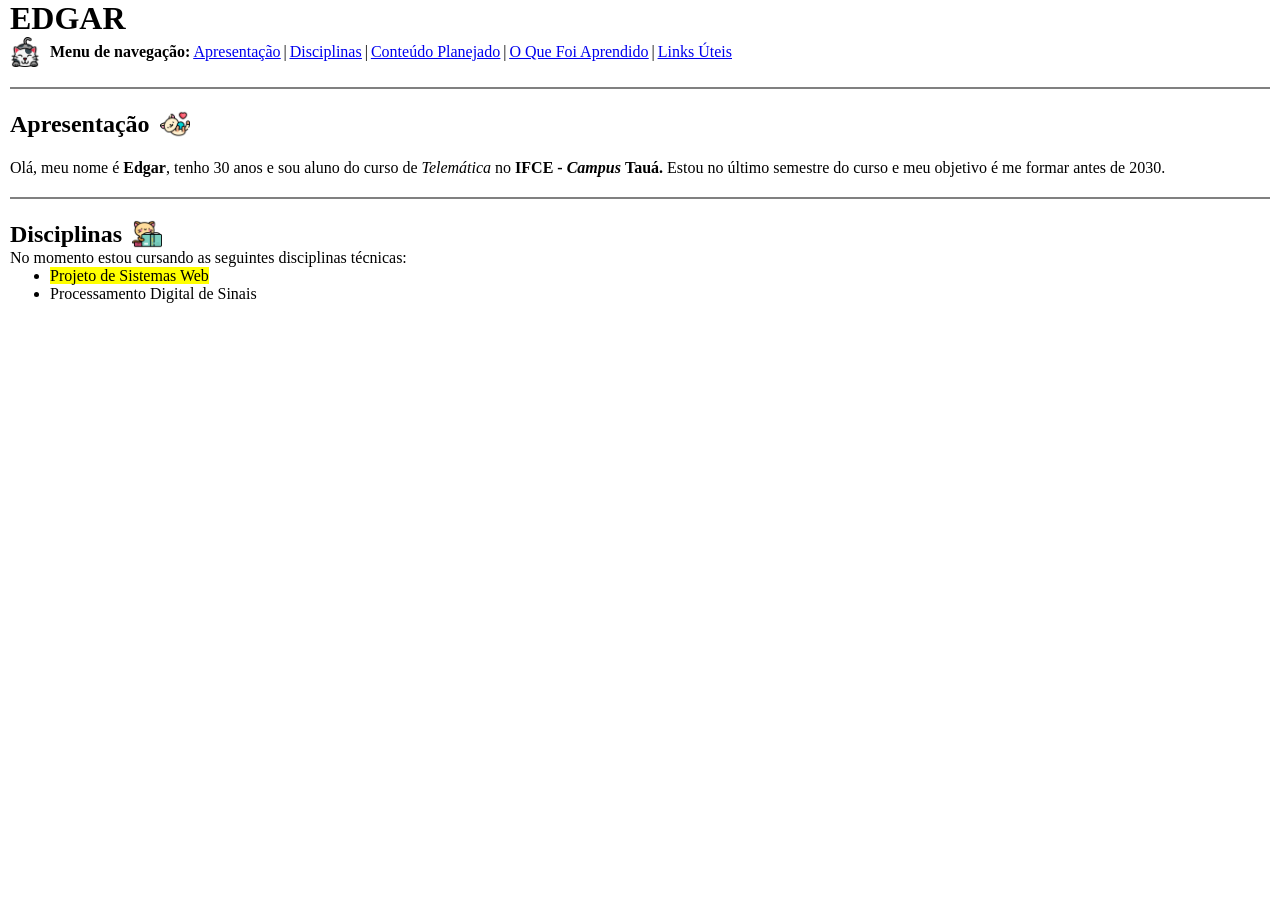
==== pratica_03/index.html @ 4ef3acab "Rename index.html to pratica_03/index.html" ====
<!DOCTYPE html>
<html lang="pt-br">
<head>
    <meta charset="UTF-8">
    <meta name="viewport" content="width=device-width, initial-scale=1.0">
    <title>Document</title>
    <link rel="stylesheet" href="./styles_03.css">
</head>

<body>
    <h1>EDGAR</h1>
    <nav class="navbar">
        <div class="logo">
            <img src="./gato_logo.png" alt="logo">
            <strong>Menu de navegação:</strong>
        </div>
        <ul class="nav-links">
            <li><a href="#"><ins>Apresentação</ins></a></li>
            <li><a href="#"><ins>Disciplinas</ins></a></li>
            <li><a href="#"><ins>Conteúdo Planejado</ins></a></li>
            <li><a href="#"><ins>O Que Foi Aprendido</ins></a></li>
            <li><a href="#"><ins>Links Úteis</ins></a></li>

        </ul>
    </nav>
    <hr>

    <section class="apresentacao">
        <div class="titulo-apresentacao">
            <h2>Apresentação</h2>
            <img src="./apresentacao-icon.png" alt="icone apresentação">
        </div>

        <p>
            Olá, meu nome é <strong>Edgar</strong>, tenho 30 anos e sou aluno do curso de 
            <em>Telemática</em> no <strong>IFCE - </strong> <em><strong>Campus </strong></em>
            <strong>Tauá. </strong>Estou no último semestre do curso e meu objetivo é me formar antes de 2030.
        </p>
    </section>
    <hr>

    <section class="disciplinas">
        <div class="titulo-disciplinas">
            <h2>Disciplinas</h2>
            <img src="./disciplinas-icon.png" alt="icone disciplinas">
        </div>

        <p>
            No momento estou cursando as seguintes disciplinas técnicas:
        </p>

        <ul>
            <li><mark>Projeto de Sistemas Web</mark></li>
            <li>Processamento Digital de Sinais</li>
        </ul>
    </section>

</body>
</html>
---- pratica_03/styles_03.css ----
*{
    margin: 0;
    padding: 0;
}

h1 {
    margin-left: 10px;
}

.navbar {
    display: flex;
    align-items: center;
    margin-left: 10px;
    gap: 3px;

}

.nav-links {
    list-style: none;
    display: flex;
    gap: 3px;
}

.nav-links li::after {
    content: "|";
    margin-left: 3px;
}

.nav-links li:last-child::after{
    content: "";
}

hr {
border: none;
height: 2px;
background-color: gray;
margin: 20px 10px;
}

.logo {
    display: flex;
    align-items: center;
    gap: 10px;
}

.logo img {
    width: 30px;
    height: 30px;
}

.apresentacao p{
    margin: 20px 10px ;
}

.titulo-apresentacao {
    display: flex;
    align-items: center;
    gap: 10px;
    margin-left: 10px;
}

.titulo-apresentacao img{
    width: 30px;
    height: 30px;
}

.disciplinas{
    margin: 20px 10px;
}

.titulo-disciplinas{
    display: flex;
    align-items: center;
    gap: 10px;
}

.titulo-disciplinas img{
    width: 30px;
    height: 30px;
}

.disciplinas ul{
    margin-left: 40px;
}
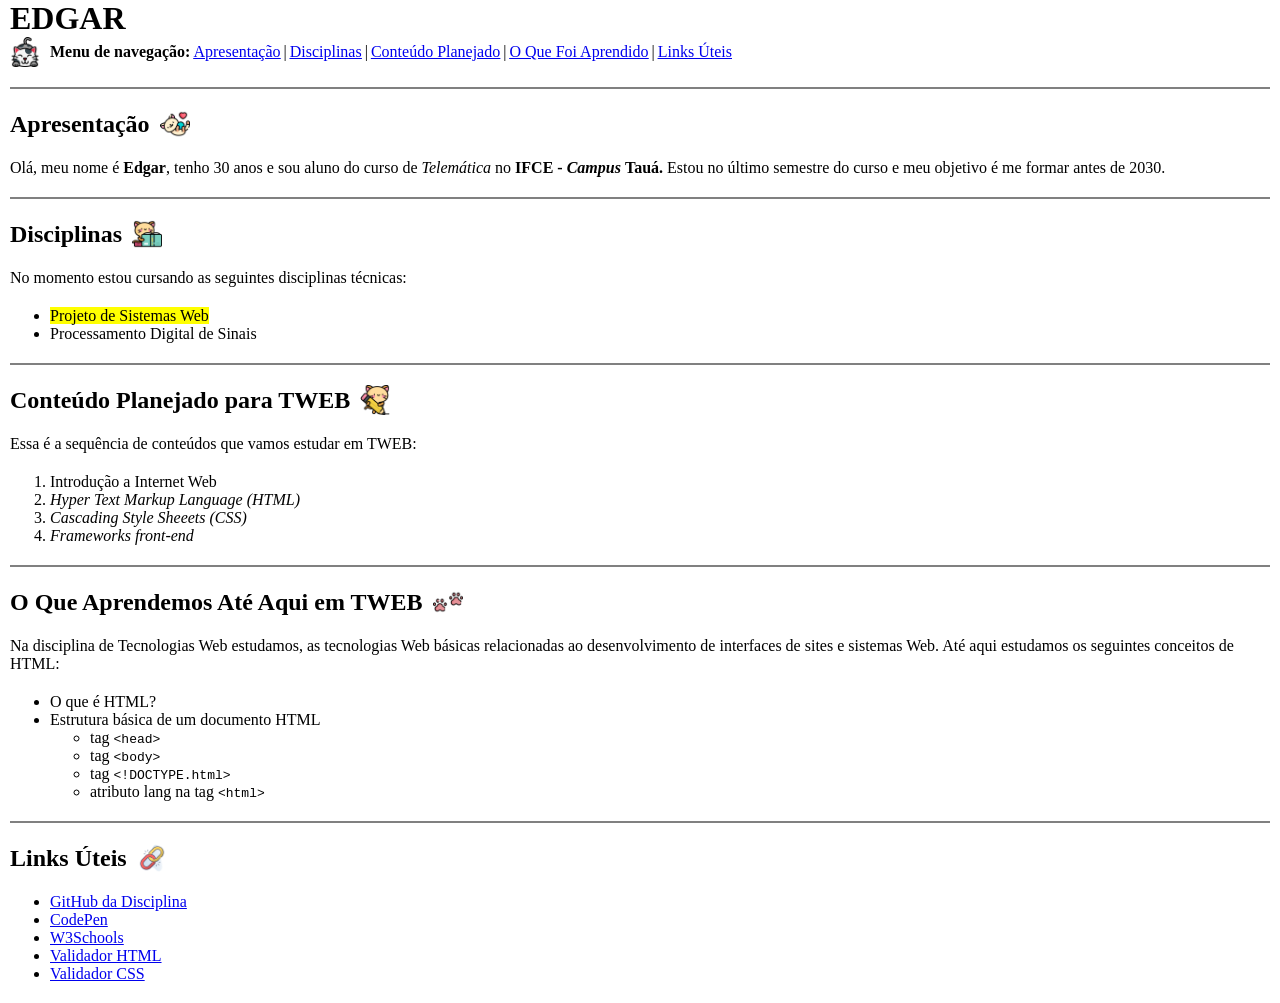
==== commit ce0d4dc2: "Adiciona novas seções e estilos e finaliza a prática 03 de PSW" ====
--- a/pratica_03/index.html
+++ b/pratica_03/index.html
@@ -4,14 +4,14 @@
     <meta charset="UTF-8">
     <meta name="viewport" content="width=device-width, initial-scale=1.0">
     <title>Document</title>
-    <link rel="stylesheet" href="./styles_03.css">
+    <link rel="stylesheet" href="./css/styles.css">
 </head>
 
 <body>
     <h1>EDGAR</h1>
     <nav class="navbar">
         <div class="logo">
-            <img src="./gato_logo.png" alt="logo">
+            <img src="./img/gato_logo.png" alt="logo">
             <strong>Menu de navegação:</strong>
         </div>
         <ul class="nav-links">
@@ -28,12 +28,12 @@
     <section class="apresentacao">
         <div class="titulo-apresentacao">
             <h2>Apresentação</h2>
-            <img src="./apresentacao-icon.png" alt="icone apresentação">
+            <img src="./img/apresentacao-icon.png" alt="icone seção apresentação">
         </div>
 
         <p>
             Olá, meu nome é <strong>Edgar</strong>, tenho 30 anos e sou aluno do curso de 
-            <em>Telemática</em> no <strong>IFCE - </strong> <em><strong>Campus </strong></em>
+            <em>Telemática</em> no <strong>IFCE - <i>Campus </i></strong>
             <strong>Tauá. </strong>Estou no último semestre do curso e meu objetivo é me formar antes de 2030.
         </p>
     </section>
@@ -42,7 +42,7 @@
     <section class="disciplinas">
         <div class="titulo-disciplinas">
             <h2>Disciplinas</h2>
-            <img src="./disciplinas-icon.png" alt="icone disciplinas">
+            <img src="./img/disciplinas-icon.png" alt="icone seção disciplinas">
         </div>
 
         <p>
@@ -54,6 +54,67 @@
             <li>Processamento Digital de Sinais</li>
         </ul>
     </section>
+    <hr>
+
+    <section class="conteudo-planejado">
+        <div class="titulo-conteudo-planejado">
+            <h2>Conteúdo Planejado para TWEB</h2>
+            <img src="./img/conteudo_planejado_logo.png" alt="icone seção conteúdo planejado">
+        </div>
+
+        <p>
+            Essa é a sequência de conteúdos que vamos estudar em TWEB:
+        </p>
+
+        <ol>
+            <li>Introdução a Internet Web</li>
+            <li><i>Hyper Text Markup Language (HTML)</i></li>
+            <li><i>Cascading Style Sheeets (CSS)</i></li>
+            <li><i>Frameworks front-end</i></li>
+        </ol>
+    </section>
+    <hr>
+
+    <section class="o-que-aprendemos">
+        <div class="titulo-o-que-aprendemos">
+            <h2>O Que Aprendemos Até Aqui em TWEB</h2>
+            <img src="./img/o_que_aprendemos_logo.png" alt="icone seção o que aprendemos até aqui em TWEB">
+        </div>
+
+        <p>Na disciplina de Tecnologias Web estudamos, as tecnologias Web básicas
+            relacionadas ao desenvolvimento de interfaces de sites e sistemas Web. 
+            Até aqui estudamos os seguintes conceitos de HTML:
+        </p>
+
+        <ul>
+            <li>O que é HTML?</li>
+            <li>Estrutura básica de um documento HTML
+                <ul>
+                    <li>tag <code>&lt;head&gt;</code></li>
+                    <li>tag <code>&lt;body&gt;</code></li>
+                    <li>tag <code>&lt;!DOCTYPE.html&gt;</code></li>
+                    <li>atributo lang na tag <code>&lt;html&gt;</code></li>
+                </ul>
+            </li>
+        </ul>
+    </section>
+    <hr>
+
+    <section class="links-uteis">
+        <div class="titulo-links-uteis">
+            <h2>Links Úteis</h2>
+            <img src="./img/links_uteis_logo.png" alt="icone seção links úteis">
+        </div>
+
+        <ul>
+            <li><a href="https://github.com/lucas-lfm/tweb-ads-base-2024.2.git" target="_blank">GitHub da Disciplina</a></li>
+            <li><a href="https://codepen.io/" target="_blank">CodePen</a></li>
+            <li><a href="https://www.w3schools.com/" target="_blank">W3Schools</a></li>
+            <li><a href="https://validator.w3.org/">Validador HTML</a></li>
+            <li><a href="https://jigsaw.w3.org/css-validator/" target="_blank">Validador CSS</a></li>
+        </ul>
+
+    </section>
 
 </body>
 </html>
--- a/pratica_03/css/styles.css
+++ b/pratica_03/css/styles.css
@@ -0,0 +1,154 @@
+*{
+    margin: 0;
+    padding: 0;
+}
+
+h1 {
+    margin-left: 10px;
+}
+
+.navbar {
+    display: flex;
+    align-items: center;
+    margin-left: 10px;
+    gap: 3px;
+
+}
+
+.nav-links {
+    list-style: none;
+    display: flex;
+    gap: 3px;
+}
+
+.nav-links li::after {
+    content: "|";
+    margin-left: 3px;
+}
+
+.nav-links li:last-child::after{
+    content: "";
+}
+
+hr {
+border: none;
+height: 2px;
+background-color: gray;
+margin: 20px 10px;
+}
+
+.logo {
+    display: flex;
+    align-items: center;
+    gap: 10px;
+}
+
+.logo img {
+    width: 30px;
+    height: 30px;
+}
+
+.apresentacao p{
+    margin: 20px 10px ;
+}
+
+.titulo-apresentacao {
+    display: flex;
+    align-items: center;
+    gap: 10px;
+    margin-left: 10px;
+}
+
+.titulo-apresentacao img{
+    width: 30px;
+    height: 30px;
+}
+
+.disciplinas{
+    margin: 20px 10px;
+}
+
+.disciplinas p{
+    margin: 20px 0px;
+}
+
+.titulo-disciplinas{
+    display: flex;
+    align-items: center;
+    gap: 10px;
+}
+
+.titulo-disciplinas img{
+    width: 30px;
+    height: 30px;
+}
+
+.disciplinas ul{
+    margin-left: 40px;
+}
+
+.conteudo-planejado{
+    margin: 20px 10px;
+}
+
+.titulo-conteudo-planejado{
+    display: flex;
+    align-items: center;
+    gap: 10px;
+}
+
+.conteudo-planejado p{
+    margin: 20px 0px;
+}
+
+.titulo-conteudo-planejado img{
+    width: 30px;
+    height: 30px;
+}
+
+.conteudo-planejado ol{
+    margin-left: 40px;
+}
+
+.o-que-aprendemos{
+    margin: 20px 10px;
+}
+
+.titulo-o-que-aprendemos{
+    display: flex;
+    align-items: center;
+    gap: 10px;
+}
+
+.titulo-o-que-aprendemos img{
+    width: 30px;
+    height: 30px;
+}
+
+.o-que-aprendemos p{
+    margin: 20px 0px;
+}
+
+.o-que-aprendemos ul{
+    margin-left: 40px;
+}
+
+.links-uteis{
+    margin: 20px 10px;
+}
+
+.titulo-links-uteis{
+    display: flex;
+    align-items: center;
+    gap: 10px;
+}
+
+.titulo-links-uteis img{
+    width: 30px;
+    height: 30px;
+}
+
+.links-uteis ul{
+   margin-left: 40px;
+   margin-top: 20px;
+}
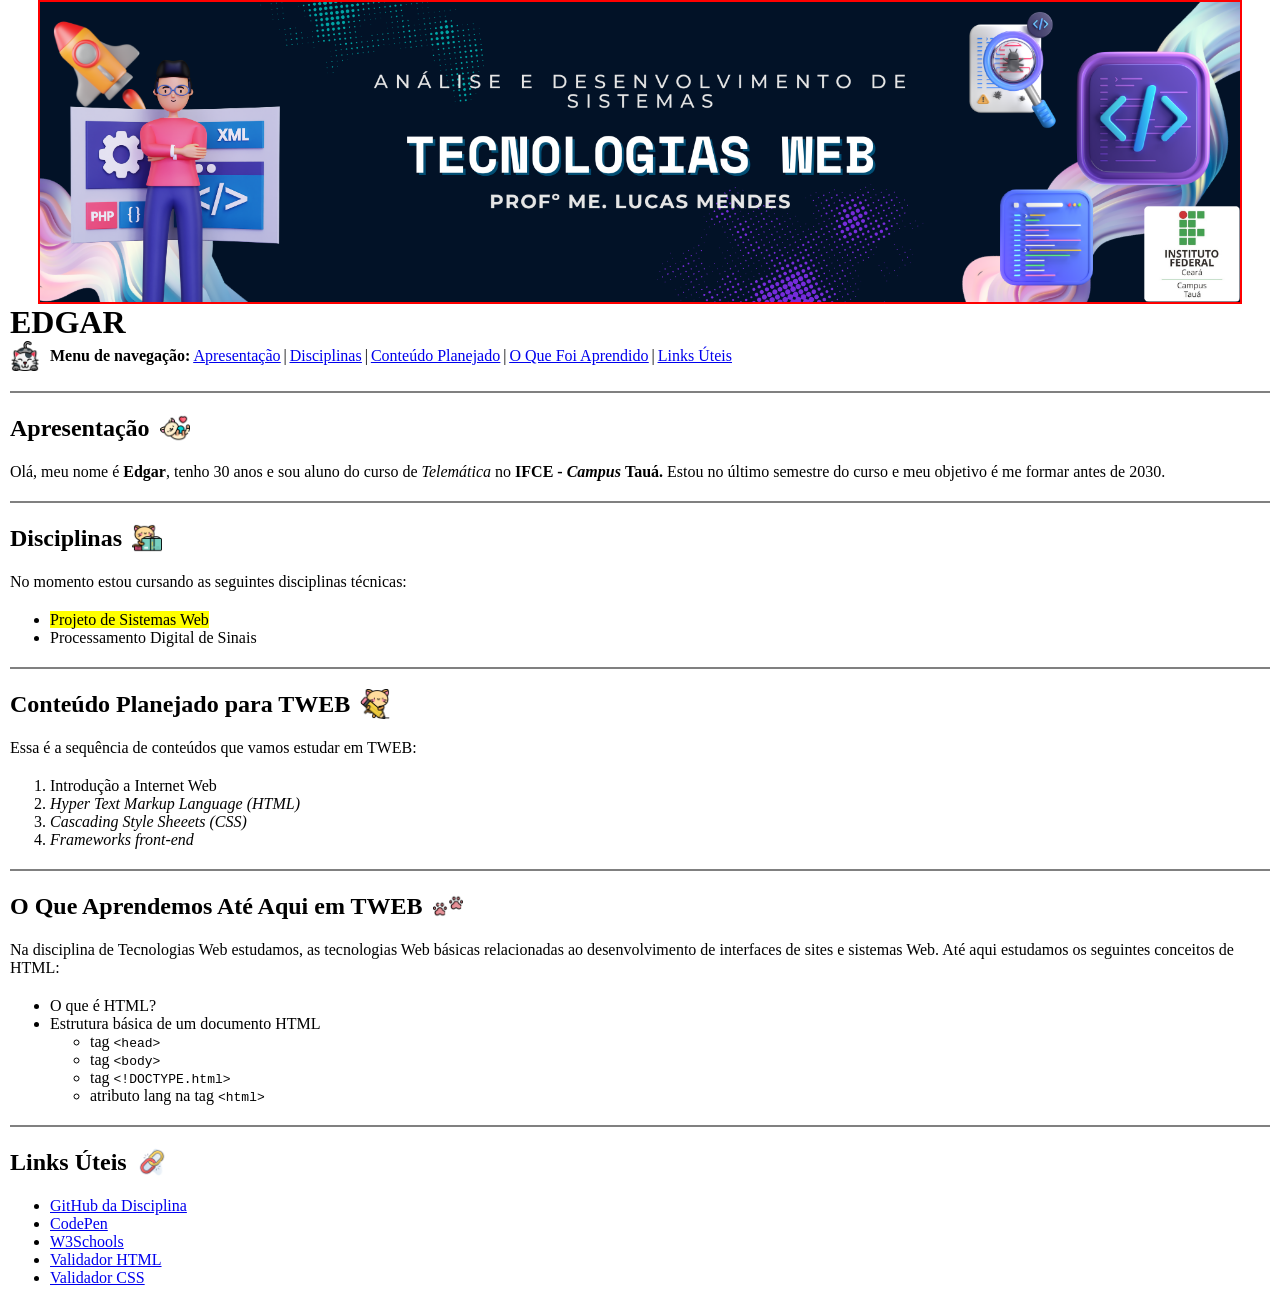
==== commit b153c057: "Inicia a pratica 05 adicionando tags semanticas ao HTML, adiciona imagem de banner e introduz classe" ====
--- a/pratica_03/index.html
+++ b/pratica_03/index.html
@@ -8,99 +8,109 @@
 </head>
 
 <body>
-    <h1>EDGAR</h1>
-    <nav class="navbar">
-        <div class="logo">
-            <img src="./img/gato_logo.png" alt="logo">
-            <strong>Menu de navegação:</strong>
-        </div>
-        <ul class="nav-links">
-            <li><a href="#"><ins>Apresentação</ins></a></li>
-            <li><a href="#"><ins>Disciplinas</ins></a></li>
-            <li><a href="#"><ins>Conteúdo Planejado</ins></a></li>
-            <li><a href="#"><ins>O Que Foi Aprendido</ins></a></li>
-            <li><a href="#"><ins>Links Úteis</ins></a></li>
 
-        </ul>
-    </nav>
-    <hr>
-
-    <section class="apresentacao">
-        <div class="titulo-apresentacao">
-            <h2>Apresentação</h2>
-            <img src="./img/apresentacao-icon.png" alt="icone seção apresentação">
+    <header>
+        <div class="banner center-content max-width-container">
+            <img src="./img-banner/image.png" alt="banner com a identificaçao do curso, disciplina e professor">
         </div>
 
-        <p>
-            Olá, meu nome é <strong>Edgar</strong>, tenho 30 anos e sou aluno do curso de 
-            <em>Telemática</em> no <strong>IFCE - <i>Campus </i></strong>
-            <strong>Tauá. </strong>Estou no último semestre do curso e meu objetivo é me formar antes de 2030.
-        </p>
-    </section>
-    <hr>
+        <h1>EDGAR</h1>
+        <nav class="navbar">
+            <div class="logo">
+                <img src="./img/gato_logo.png" alt="logo">
+                <strong>Menu de navegação:</strong>
+            </div>
+            <ul class="nav-links">
+                <li><a href="#"><ins>Apresentação</ins></a></li>
+                <li><a href="#"><ins>Disciplinas</ins></a></li>
+                <li><a href="#"><ins>Conteúdo Planejado</ins></a></li>
+                <li><a href="#"><ins>O Que Foi Aprendido</ins></a></li>
+                <li><a href="#"><ins>Links Úteis</ins></a></li>
 
-    <section class="disciplinas">
-        <div class="titulo-disciplinas">
-            <h2>Disciplinas</h2>
-            <img src="./img/disciplinas-icon.png" alt="icone seção disciplinas">
-        </div>
+            </ul>
+        </nav>
+        <hr>
+    </header>
 
-        <p>
-            No momento estou cursando as seguintes disciplinas técnicas:
-        </p>
+    <main>
+        <section class="apresentacao">
+            <div class="titulo-apresentacao">
+                <h2>Apresentação</h2>
+                <img src="./img/apresentacao-icon.png" alt="icone seção apresentação">
+            </div>
 
-        <ul>
-            <li><mark>Projeto de Sistemas Web</mark></li>
-            <li>Processamento Digital de Sinais</li>
-        </ul>
-    </section>
-    <hr>
+            <p>
+                Olá, meu nome é <strong>Edgar</strong>, tenho 30 anos e sou aluno do curso de 
+                <em>Telemática</em> no <strong>IFCE - <i>Campus </i></strong>
+                <strong>Tauá. </strong>Estou no último semestre do curso e meu objetivo é me formar antes de 2030.
+            </p>
+        </section>
+        <hr>
 
-    <section class="conteudo-planejado">
-        <div class="titulo-conteudo-planejado">
-            <h2>Conteúdo Planejado para TWEB</h2>
-            <img src="./img/conteudo_planejado_logo.png" alt="icone seção conteúdo planejado">
-        </div>
+        <section class="disciplinas">
+            <div class="titulo-disciplinas">
+                <h2>Disciplinas</h2>
+                <img src="./img/disciplinas-icon.png" alt="icone seção disciplinas">
+            </div>
 
-        <p>
-            Essa é a sequência de conteúdos que vamos estudar em TWEB:
-        </p>
+            <p>
+                No momento estou cursando as seguintes disciplinas técnicas:
+            </p>
 
-        <ol>
-            <li>Introdução a Internet Web</li>
-            <li><i>Hyper Text Markup Language (HTML)</i></li>
-            <li><i>Cascading Style Sheeets (CSS)</i></li>
-            <li><i>Frameworks front-end</i></li>
-        </ol>
-    </section>
-    <hr>
+            <ul>
+                <li><mark>Projeto de Sistemas Web</mark></li>
+                <li>Processamento Digital de Sinais</li>
+            </ul>
+        </section>
+        <hr>
 
-    <section class="o-que-aprendemos">
-        <div class="titulo-o-que-aprendemos">
-            <h2>O Que Aprendemos Até Aqui em TWEB</h2>
-            <img src="./img/o_que_aprendemos_logo.png" alt="icone seção o que aprendemos até aqui em TWEB">
-        </div>
+        <section class="conteudo-planejado">
+            <div class="titulo-conteudo-planejado">
+                <h2>Conteúdo Planejado para TWEB</h2>
+                <img src="./img/conteudo_planejado_logo.png" alt="icone seção conteúdo planejado">
+            </div>
 
-        <p>Na disciplina de Tecnologias Web estudamos, as tecnologias Web básicas
-            relacionadas ao desenvolvimento de interfaces de sites e sistemas Web. 
-            Até aqui estudamos os seguintes conceitos de HTML:
-        </p>
+            <p>
+                Essa é a sequência de conteúdos que vamos estudar em TWEB:
+            </p>
 
-        <ul>
-            <li>O que é HTML?</li>
-            <li>Estrutura básica de um documento HTML
-                <ul>
-                    <li>tag <code>&lt;head&gt;</code></li>
-                    <li>tag <code>&lt;body&gt;</code></li>
-                    <li>tag <code>&lt;!DOCTYPE.html&gt;</code></li>
-                    <li>atributo lang na tag <code>&lt;html&gt;</code></li>
-                </ul>
-            </li>
-        </ul>
-    </section>
-    <hr>
+            <ol>
+                <li>Introdução a Internet Web</li>
+                <li><i>Hyper Text Markup Language (HTML)</i></li>
+                <li><i>Cascading Style Sheeets (CSS)</i></li>
+                <li><i>Frameworks front-end</i></li>
+            </ol>
+        </section>
+        <hr>
 
-    <section class="links-uteis">
+        <section class="o-que-aprendemos">
+            <div class="titulo-o-que-aprendemos">
+                <h2>O Que Aprendemos Até Aqui em TWEB</h2>
+                <img src="./img/o_que_aprendemos_logo.png" alt="icone seção o que aprendemos até aqui em TWEB">
+            </div>
+
+            <p>Na disciplina de Tecnologias Web estudamos, as tecnologias Web básicas
+                relacionadas ao desenvolvimento de interfaces de sites e sistemas Web. 
+                Até aqui estudamos os seguintes conceitos de HTML:
+            </p>
+
+            <ul>
+                <li>O que é HTML?</li>
+                <li>Estrutura básica de um documento HTML
+                    <ul>
+                        <li title="seção de cabeçalho com metadados da página">tag <code>&lt;head&gt;</code></li>
+                        <li title="define o 'corpo' do documento HTML">tag <code>&lt;body&gt;</code></li>
+                        <li title="instrução especial na primeira linha do código que avisa o navegador que o documento foi escrito na versão HTML5">tag <code>&lt;!DOCTYPE.html&gt;</code></li>
+                        <li title="define o idioma principal da página">atributo lang na tag <code>&lt;html&gt;</code></li>
+                    </ul>
+                </li>
+            </ul>
+        </section>
+        <hr>
+    </main>
+
+    <footer>
+        <section class="links-uteis">
         <div class="titulo-links-uteis">
             <h2>Links Úteis</h2>
             <img src="./img/links_uteis_logo.png" alt="icone seção links úteis">
@@ -115,6 +125,7 @@
         </ul>
 
     </section>
+    </footer>
 
 </body>
 </html>
--- a/pratica_03/css/styles.css
+++ b/pratica_03/css/styles.css
@@ -1,6 +1,16 @@
 *{
     margin: 0;
     padding: 0;
+}
+
+.banner {
+    border: 2px solid red;
+}
+
+.banner img{
+    display: block;
+    height: auto;
+    max-width: 100%;
 }
 
 h1 {
@@ -152,3 +162,11 @@
    margin-left: 40px;
    margin-top: 20px;
 }
+
+.center-content {
+    margin: 0 auto;
+}
+
+.max-width-container {
+    max-width: 1200px;
+}
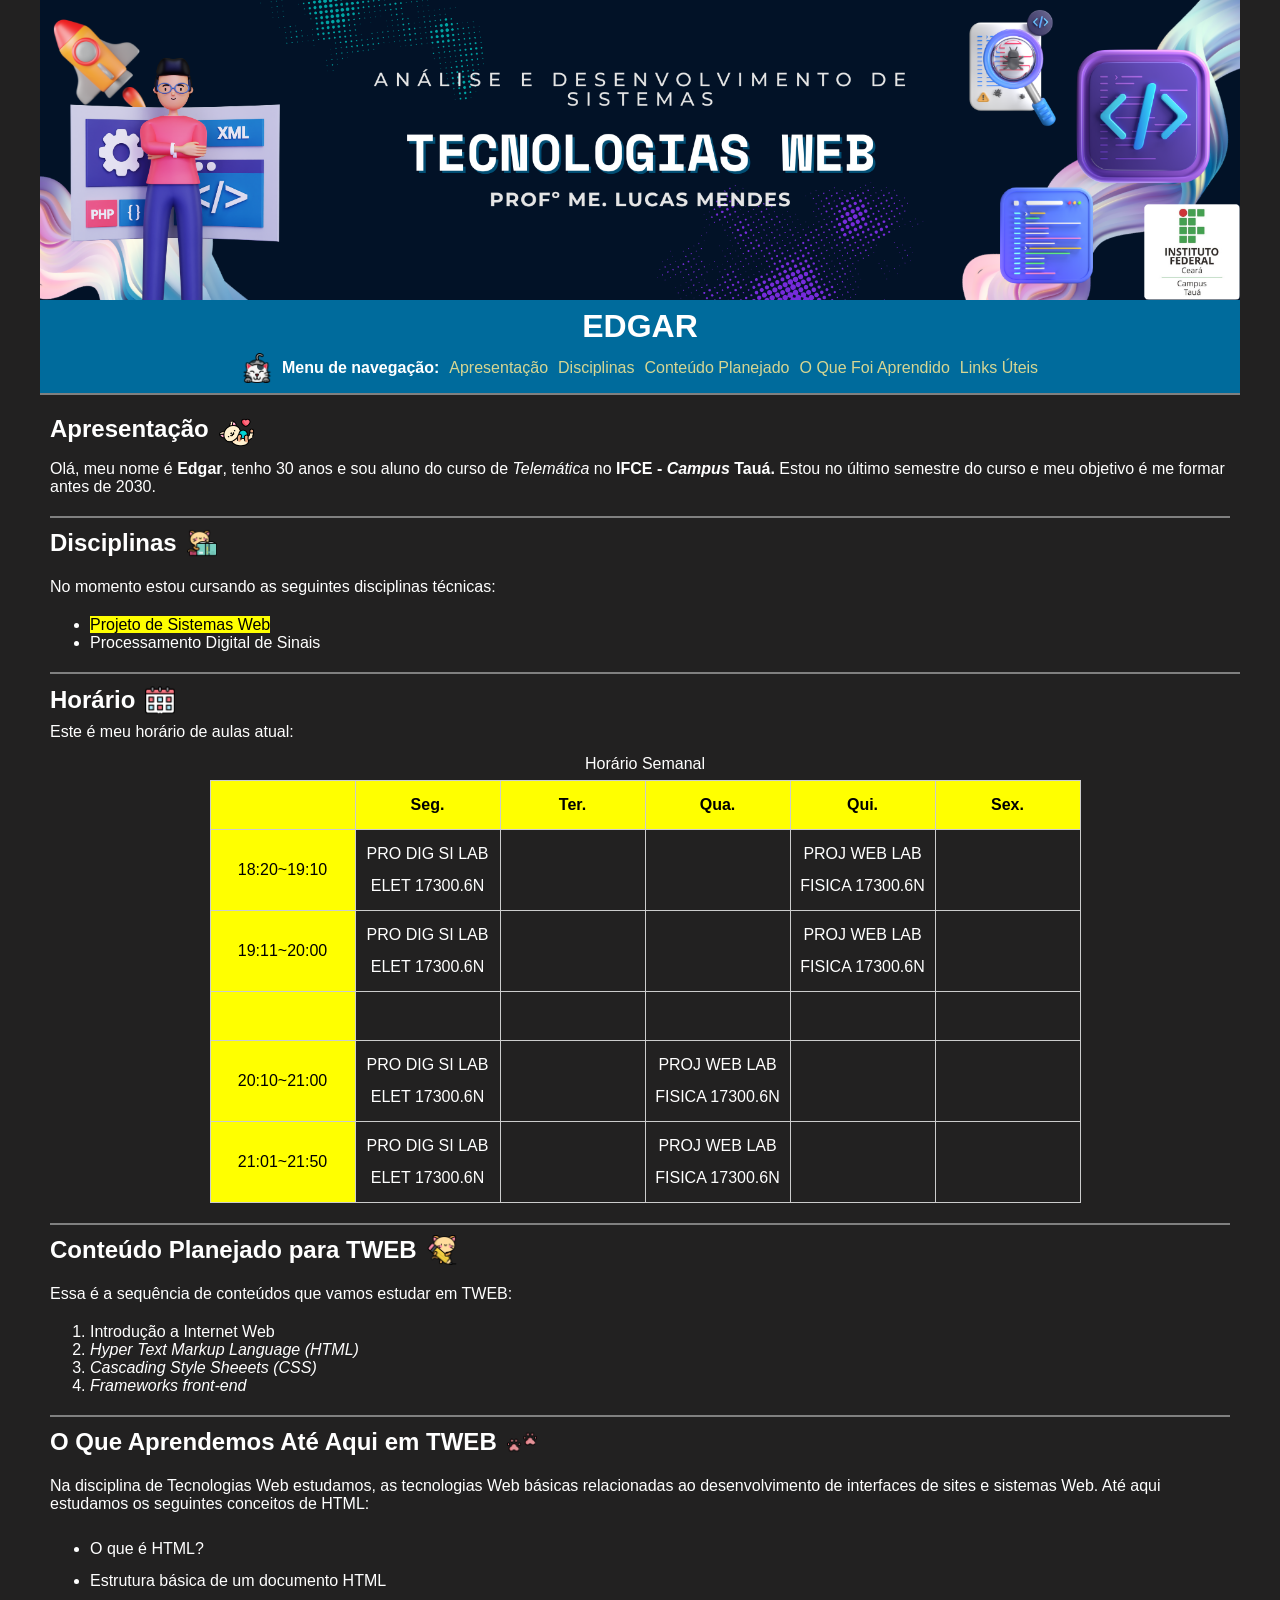
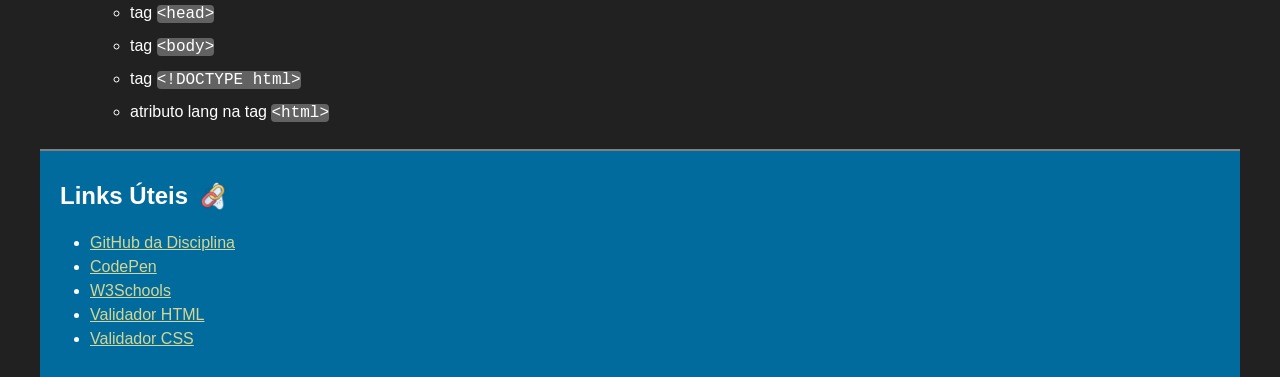
==== commit 65aa7aac: "Atualiza estrutura, layout e melhora responsividade da prática 05" ====
--- a/pratica_03/index.html
+++ b/pratica_03/index.html
@@ -9,31 +9,30 @@
 
 <body>
 
-    <header>
+    <header class="center-content max-width-container divisor">
         <div class="banner center-content max-width-container">
             <img src="./img-banner/image.png" alt="banner com a identificaçao do curso, disciplina e professor">
         </div>
 
         <h1>EDGAR</h1>
-        <nav class="navbar">
+
+        <nav class="navbar center-content max-width-container">
             <div class="logo">
                 <img src="./img/gato_logo.png" alt="logo">
                 <strong>Menu de navegação:</strong>
             </div>
             <ul class="nav-links">
-                <li><a href="#"><ins>Apresentação</ins></a></li>
-                <li><a href="#"><ins>Disciplinas</ins></a></li>
-                <li><a href="#"><ins>Conteúdo Planejado</ins></a></li>
-                <li><a href="#"><ins>O Que Foi Aprendido</ins></a></li>
-                <li><a href="#"><ins>Links Úteis</ins></a></li>
-
+                <li><a href="#">Apresentação</a></li>
+                <li><a href="#">Disciplinas</a></li>
+                <li><a href="#">Conteúdo Planejado</a></li>
+                <li><a href="#">O Que Foi Aprendido</a></li>
+                <li><a href="#">Links Úteis</a></li>
             </ul>
         </nav>
-        <hr>
     </header>
 
-    <main>
-        <section class="apresentacao">
+    <main class="center-content max-width-container">
+        <section class="apresentacao divisor">
             <div class="titulo-apresentacao">
                 <h2>Apresentação</h2>
                 <img src="./img/apresentacao-icon.png" alt="icone seção apresentação">
@@ -45,7 +44,6 @@
                 <strong>Tauá. </strong>Estou no último semestre do curso e meu objetivo é me formar antes de 2030.
             </p>
         </section>
-        <hr>
 
         <section class="disciplinas">
             <div class="titulo-disciplinas">
@@ -62,7 +60,76 @@
                 <li>Processamento Digital de Sinais</li>
             </ul>
         </section>
-        <hr>
+
+        <section class="horario">
+
+            <div class="icone-titulo-horario">
+                <h2>Horário</h2>
+                <img src="./img/horario-icon.png" alt="icone de calendario">
+            </div>
+            
+            <p>Este é meu horário de aulas atual:</p>
+
+            <p class="titulo-tabela">Horário Semanal</p>
+            <div class="table-container">
+                <table class="center-content max-width-container">
+                    <tr class="destaque-celula">
+                        <th>&nbsp;</th>
+                        <th>Seg.</th>
+                        <th>Ter.</th>
+                        <th>Qua.</th>
+                        <th>Qui.</th>
+                        <th>Sex.</th>
+                    </tr>
+
+                    <tr>
+                        <td class="destaque-celula">18:20~19:10</td>
+                        <td>PRO DIG SI LAB ELET 17300.6N</td>
+                        <td>&nbsp;</td>
+                        <td>&nbsp;</td>
+                        <td>PROJ WEB LAB FISICA 17300.6N</td>
+                        <td>&nbsp;</td>
+                    </tr>
+
+                    <tr>
+                        <td class="destaque-celula">19:11~20:00</td>
+                        <td>PRO DIG SI LAB ELET 17300.6N</td>
+                        <td>&nbsp;</td>
+                        <td>&nbsp;</td>
+                        <td>PROJ WEB LAB FISICA 17300.6N</td>
+                        <td>&nbsp;</td>
+                    </tr>
+
+                    <tr>
+                        <td class="destaque-celula">&nbsp;</td>
+                        <td>&nbsp;</td>
+                        <td>&nbsp;</td>
+                        <td>&nbsp;</td>
+                        <td>&nbsp;</td>
+                        <td>&nbsp;</td>
+                    </tr>
+
+                    <tr>
+                        <td class="destaque-celula">20:10~21:00</td>
+                        <td>PRO DIG SI LAB ELET 17300.6N</td>
+                        <td>&nbsp;</td>
+                        <td>PROJ WEB LAB FISICA 17300.6N</td>
+                        <td>&nbsp;</td>
+                        <td>&nbsp;</td>
+                    </tr>
+
+                    <tr>
+                        <td class="destaque-celula">21:01~21:50</td>
+                        <td>PRO DIG SI LAB ELET 17300.6N</td>
+                        <td>&nbsp;</td>
+                        <td>PROJ WEB LAB FISICA 17300.6N</td>
+                        <td>&nbsp;</td>
+                        <td>&nbsp;</td>
+                    </tr>
+                </table>
+            </div>
+
+        </section>
 
         <section class="conteudo-planejado">
             <div class="titulo-conteudo-planejado">
@@ -81,7 +148,6 @@
                 <li><i>Frameworks front-end</i></li>
             </ol>
         </section>
-        <hr>
 
         <section class="o-que-aprendemos">
             <div class="titulo-o-que-aprendemos">
@@ -100,31 +166,30 @@
                     <ul>
                         <li title="seção de cabeçalho com metadados da página">tag <code>&lt;head&gt;</code></li>
                         <li title="define o 'corpo' do documento HTML">tag <code>&lt;body&gt;</code></li>
-                        <li title="instrução especial na primeira linha do código que avisa o navegador que o documento foi escrito na versão HTML5">tag <code>&lt;!DOCTYPE.html&gt;</code></li>
+                        <li title="instrução especial na primeira linha do código que avisa o navegador que o documento foi escrito na versão HTML5">tag <code>&lt;!DOCTYPE html&gt;</code></li>
                         <li title="define o idioma principal da página">atributo lang na tag <code>&lt;html&gt;</code></li>
                     </ul>
                 </li>
             </ul>
         </section>
-        <hr>
     </main>
 
-    <footer>
-        <section class="links-uteis">
-        <div class="titulo-links-uteis">
-            <h2>Links Úteis</h2>
-            <img src="./img/links_uteis_logo.png" alt="icone seção links úteis">
+    <footer class="center-content max-width-container">
+        <div class="links-uteis">
+            <div class="titulo-links-uteis">
+                <h2>Links Úteis</h2>
+                <img src="./img/links_uteis_logo.png" alt="icone seção links úteis">
+            </div>
+
+            <ul>
+                <li><a href="https://github.com/lucas-lfm/tweb-ads-base-2024.2.git" target="_blank">GitHub da Disciplina</a></li>
+                <li><a href="https://codepen.io/" target="_blank">CodePen</a></li>
+                <li><a href="https://www.w3schools.com/" target="_blank">W3Schools</a></li>
+                <li><a href="https://validator.w3.org/">Validador HTML</a></li>
+                <li><a href="https://jigsaw.w3.org/css-validator/" target="_blank">Validador CSS</a></li>
+            </ul>
+
         </div>
-
-        <ul>
-            <li><a href="https://github.com/lucas-lfm/tweb-ads-base-2024.2.git" target="_blank">GitHub da Disciplina</a></li>
-            <li><a href="https://codepen.io/" target="_blank">CodePen</a></li>
-            <li><a href="https://www.w3schools.com/" target="_blank">W3Schools</a></li>
-            <li><a href="https://validator.w3.org/">Validador HTML</a></li>
-            <li><a href="https://jigsaw.w3.org/css-validator/" target="_blank">Validador CSS</a></li>
-        </ul>
-
-    </section>
     </footer>
 
 </body>
--- a/pratica_03/css/styles.css
+++ b/pratica_03/css/styles.css
@@ -3,8 +3,27 @@
     padding: 0;
 }
 
-.banner {
-    border: 2px solid red;
+html {
+    font-size: 16px;
+    font-family: sans-serif;
+}
+
+body {
+    background-color: rgb(34, 33, 33);
+    color: white;
+}
+
+.center-content {
+    margin: 0 auto;
+}
+
+.max-width-container {
+    max-width: 1200px;
+}
+
+section + section {
+    border-top: 2px solid gray;
+    padding-top: 10px;
 }
 
 .banner img{
@@ -13,38 +32,36 @@
     max-width: 100%;
 }
 
-h1 {
-    margin-left: 10px;
+h1{
+    display: flex;
+    justify-content: center;
+    border: 8px solid rgb(0, 107, 156);
+    background-color: rgb(0, 107, 156);
 }
 
 .navbar {
     display: flex;
     align-items: center;
-    margin-left: 10px;
-    gap: 3px;
-
+    justify-content: center;
+    gap: 10px;
+    background-color: rgb(0, 107, 156);
+    border-bottom: 2px solid gray;
+    padding-bottom: 10px;
 }
 
 .nav-links {
     list-style: none;
     display: flex;
-    gap: 3px;
-}
-
-.nav-links li::after {
-    content: "|";
-    margin-left: 3px;
-}
-
-.nav-links li:last-child::after{
-    content: "";
-}
-
-hr {
-border: none;
-height: 2px;
-background-color: gray;
-margin: 20px 10px;
+    gap: 10px;
+}
+
+.nav-links a{
+    text-decoration: none;
+    color: rgb(213, 214, 147);
+}
+
+main {
+    background-color: rgb(34, 33, 33);
 }
 
 .logo {
@@ -58,20 +75,19 @@
     height: 30px;
 }
 
+.titulo-apresentacao{
+    margin: 20px auto 10px 10px;
+    display: flex;
+    gap: 10px;
+}
+
+.titulo-apresentacao img{
+    width: 35px;
+    height: 35px;
+}
+
 .apresentacao p{
-    margin: 20px 10px ;
-}
-
-.titulo-apresentacao {
-    display: flex;
-    align-items: center;
-    gap: 10px;
-    margin-left: 10px;
-}
-
-.titulo-apresentacao img{
-    width: 30px;
-    height: 30px;
+    margin: 0px 10px ;
 }
 
 .disciplinas{
@@ -97,6 +113,52 @@
     margin-left: 40px;
 }
 
+.horario {
+    margin-left: 10px;
+    line-height: 2rem;
+}
+
+.icone-titulo-horario {
+    display: flex;
+    align-items: center;
+    gap: 10px;
+}
+
+.horario img{
+    width: 30px;
+    height: 30px;
+}
+
+table {
+    border-collapse: collapse;
+    table-layout: fixed;
+}
+
+.table-container {
+    overflow-x: auto;
+}
+
+.titulo-tabela {
+    text-align: center;
+    font-weight: 500;
+}
+
+
+
+th, td {
+    border: 1px solid #ccc;
+    padding: 0.5rem;
+    text-align: center;
+    vertical-align: middle;
+    overflow-wrap: break-word;
+    width: 8rem;
+}
+
+.destaque-celula {
+    background-color: yellow;
+    color: black;
+}
+
 .conteudo-planejado{
     margin: 20px 10px;
 }
@@ -141,16 +203,29 @@
 
 .o-que-aprendemos ul{
     margin-left: 40px;
+    line-height: 2rem;
+}
+
+code {
+    background-color: #636262;
+    border-radius: 4px;
+}
+
+footer {
+    background-color: rgb(0, 107, 156);
+    line-height: 1.5rem;
+    border-top: 2px solid gray;
 }
 
 .links-uteis{
-    margin: 20px 10px;
+    margin: 0px 10px;
 }
 
 .titulo-links-uteis{
     display: flex;
     align-items: center;
     gap: 10px;
+    padding: 30px 10px 0 10px;
 }
 
 .titulo-links-uteis img{
@@ -161,12 +236,9 @@
 .links-uteis ul{
    margin-left: 40px;
    margin-top: 20px;
-}
-
-.center-content {
-    margin: 0 auto;
-}
-
-.max-width-container {
-    max-width: 1200px;
+   padding-bottom: 30px;
+}
+
+.links-uteis a{
+    color: rgb(213, 214, 147);
 }
